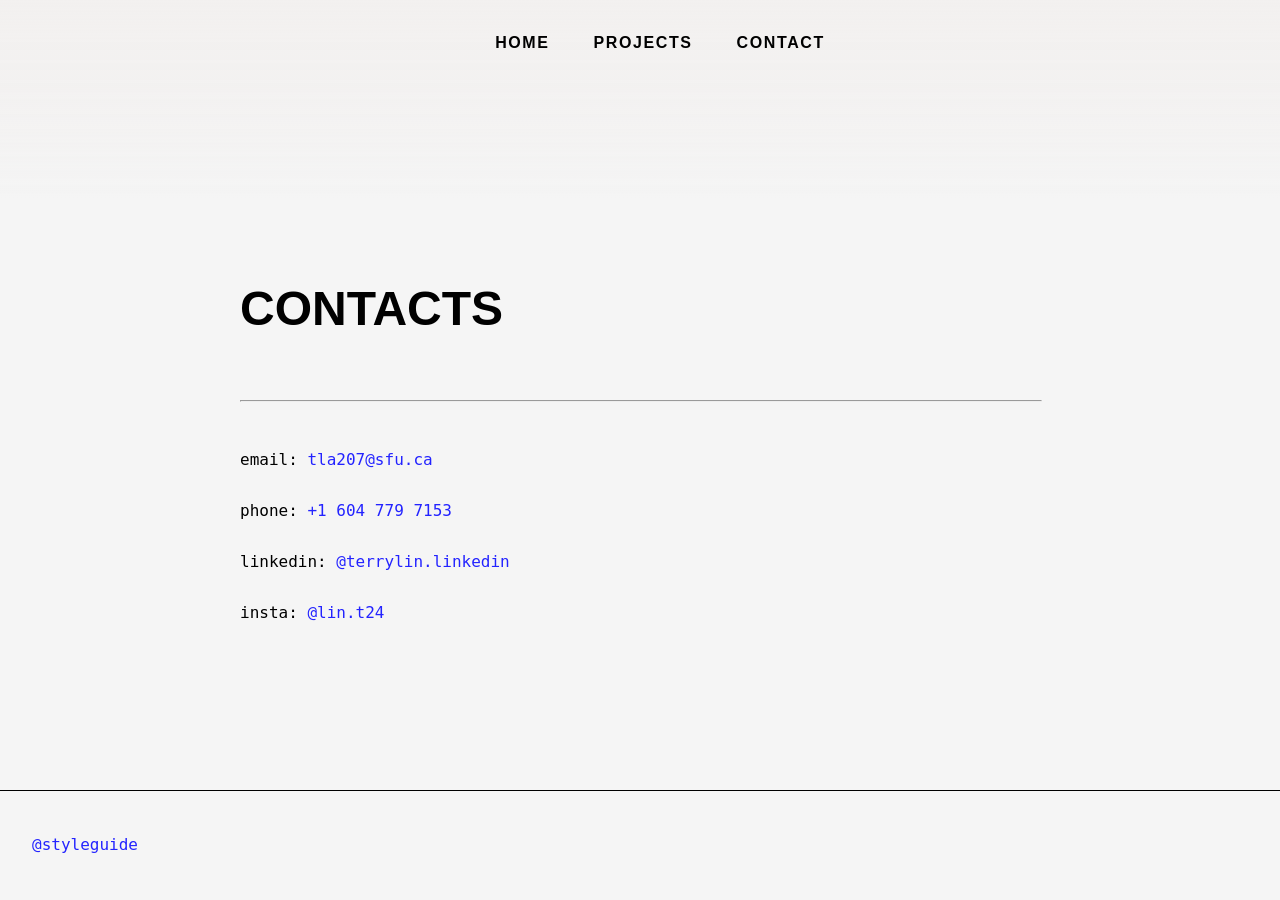
==== contact.html @ 3981529a "updates on logo and added content" ====
<!doctype html>
<html lang="en">
  <head>
    <meta charset="UTF-8" />
    <meta name="viewport" content="width=device-width, initial-scale=1.0" />
    <title>Portfolio</title>
    <link rel="stylesheet" href="css/contact.css" />
    <link rel="stylesheet" href="css/fonts.css" />
    <link rel="icon" type="image/png" href="img/logo.png" />
  </head>
  <body>
    <header>
      <nav class="navbar">
        <ul>
          <li><a href="index.html" class="active">HOME</a></li>
          <li><a href="index.html#projects">PROJECTS</a></li>
          <li><a href="contact.html">CONTACT</a></li>
        </ul>
      </nav>
    </header>

    <main>
      <div class="contact-cont">
        <h1>CONTACTS</h1>
        <hr>
        <p>email: <span class="highlight">tla207@sfu.ca</span></p>
        <p>phone: <span class="highlight">+1 604 779 7153</span></p>
        <p>linkedin: <a href="https://www.linkedin.com/in/terry-lin-54bb851bb/" target="_blank">@terrylin.linkedin</a></p>
        <p>insta: <a href="https://www.instagram.com/lin.t24/" target="_blank">@lin.t24</a></p>
      </div>
    </main>
    
    <footer>
      <hr />
      <div class="footer-cont">
        <a href="style.html">@styleguide</a>
      </div>
    </footer>
  </body>
</html>
---- css/contact.css ----
header {
  position: fixed;
  top: 0;
  left: 0;
  width: 100%;
  z-index: 9999;
  height: 200px;
  background: linear-gradient(
    to bottom,
    rgba(242, 240, 239, 0.98) 0%,
    rgba(242, 240, 239, 0.92) 20%,
    rgba(242, 240, 239, 0.75) 40%,
    rgba(242, 240, 239, 0.45) 65%,
    rgba(242, 240, 239, 0.18) 85%,
    rgba(242, 240, 239, 0) 100%
  );
}

body {
  margin: 0;
  background-color: #f5f5f5;
}

/*nav*/
.navbar {
  display: flex;
  align-items: center;
  justify-content: center;
  padding: 0.5rem 10%;
}

.navbar ul li {
  list-style-type: none;
  display: inline-block;
  padding: 10px 20px;
}

.navbar ul li a {
  position: relative;
  color: #000000;
  font-family: "NeueMontreal", sans-serif;
  font-weight: bold;
  text-decoration: none;
  font-size: 1rem;
  letter-spacing: 0.1em;
}

.navbar ul li a::after {
  content: "";
  position: absolute;
  left: 0;
  bottom: -4px;
  width: 100%;
  height: 2px;
  background-color: #2323ff;
  transform: scaleX(0);
  transform-origin: left;
  transition: transform 0.5s ease;
}

.navbar ul li a:hover {
  color: #2323ff;
}

.navbar ul li a:hover::after {
  transform: scaleX(1);
}

/*contacts*/
main {
  display: flex;
  justify-content: center;
  align-items: center; 
  min-height: 70vh;
  margin-top: 8rem;
  margin-bottom: 2rem;
}

.contact-cont {
  width: 800px;
  margin: 0 auto;

  display: flex;
  flex-direction: column;

  text-align: left;
}

.contact-cont hr {
  width: 800px;
  margin: 2rem 0;
}

.contact-cont h1 {
  font-family: "Neue Montreal", sans-serif;
  font-size: 3rem;
}

.contact-cont p {
  font-family: "Simplon Mono", monospace;
}

.contact-cont a:link,
.contact-cont a:visited {
  color: #2323ff;   
  text-decoration: none;
}

.highlight {
  color: #2323ff; 
}

/*footer*/
footer hr {
  border: none;
  height: 1px;
  background-color: black;
  width: 100%;
}

footer a {
  font-family: "Simplon Mono", monospace;
  display: inline-block;
  margin-top: 12px;
  font-size: 1rem;
  color: #2323ff;
  text-decoration: none;
  position: relative;
}

.footer-cont {
  margin-top: 2rem;
  margin-left: 2rem;
  margin-bottom: 2rem;
}

::-webkit-scrollbar {
  width: 4px;
}

::-webkit-scrollbar-thumb {
  background: #2323ff;
}

::-webkit-scrollbar-track {
  background: transparent;
}
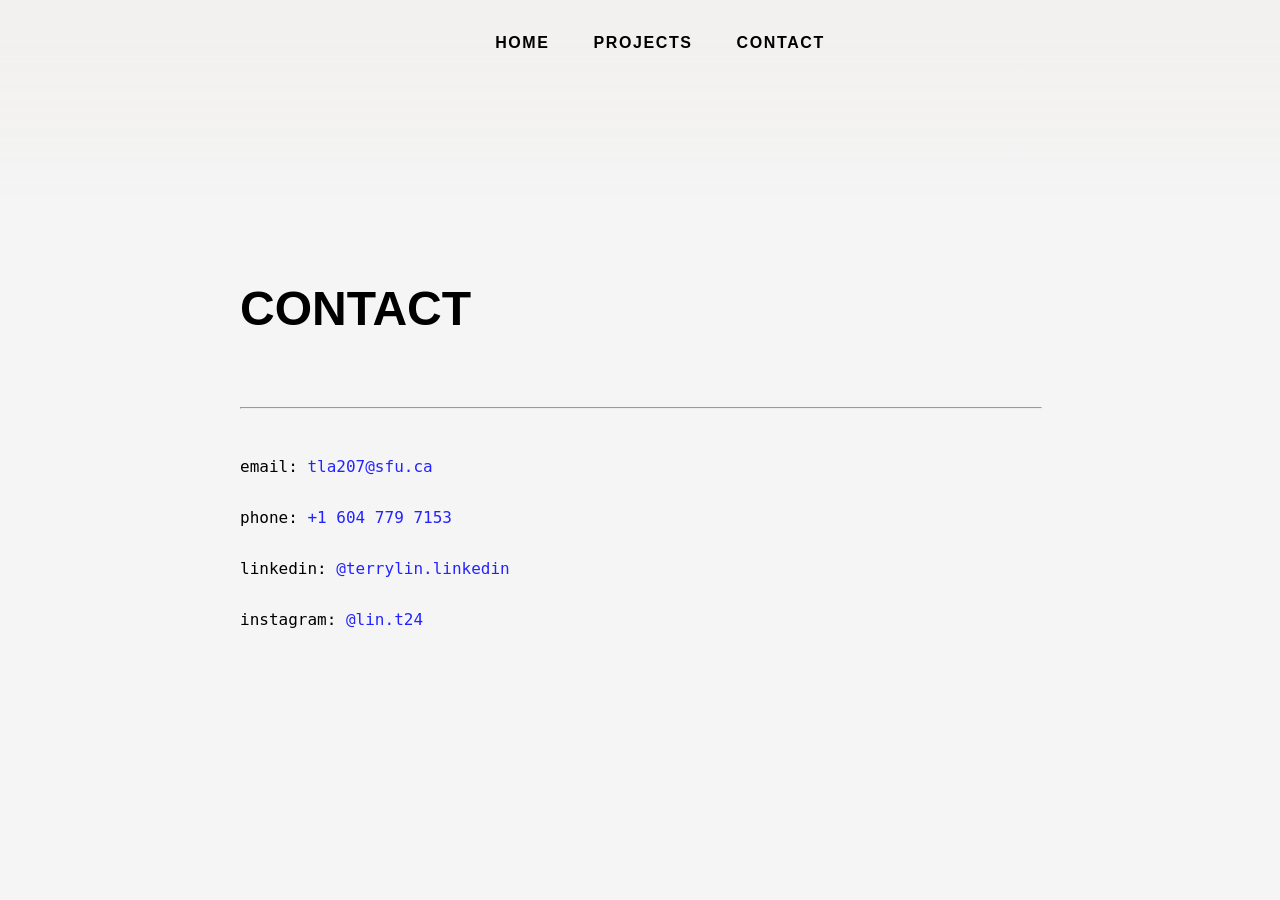
==== commit f25d35d6: "remove styleguide" ====
--- a/contact.html
+++ b/contact.html
@@ -12,29 +12,34 @@
     <header>
       <nav class="navbar">
         <ul>
-          <li><a href="index.html" class="active">HOME</a></li>
+          <li><a href="index.html">HOME</a></li>
           <li><a href="index.html#projects">PROJECTS</a></li>
-          <li><a href="contact.html">CONTACT</a></li>
+          <li><a href="contact.html" class="active">CONTACT</a></li>
         </ul>
       </nav>
     </header>
 
     <main>
-      <div class="contact-cont">
-        <h1>CONTACTS</h1>
-        <hr>
+      <section class="contact-cont">
+        <h1>CONTACT</h1>
+        <hr />
         <p>email: <span class="highlight">tla207@sfu.ca</span></p>
         <p>phone: <span class="highlight">+1 604 779 7153</span></p>
-        <p>linkedin: <a href="https://www.linkedin.com/in/terry-lin-54bb851bb/" target="_blank">@terrylin.linkedin</a></p>
-        <p>insta: <a href="https://www.instagram.com/lin.t24/" target="_blank">@lin.t24</a></p>
-      </div>
+        <p>
+          linkedin:
+          <a href="https://www.linkedin.com/in/terry-lin-54bb851bb/" target="_blank">
+            @terrylin.linkedin
+          </a>
+        </p>
+        <p>
+          instagram:
+          <a href="https://www.instagram.com/lin.t24/" target="_blank">
+            @lin.t24
+          </a>
+        </p>
+      </section>
     </main>
+
     
-    <footer>
-      <hr />
-      <div class="footer-cont">
-        <a href="style.html">@styleguide</a>
-      </div>
-    </footer>
   </body>
-</html>
+</html>
